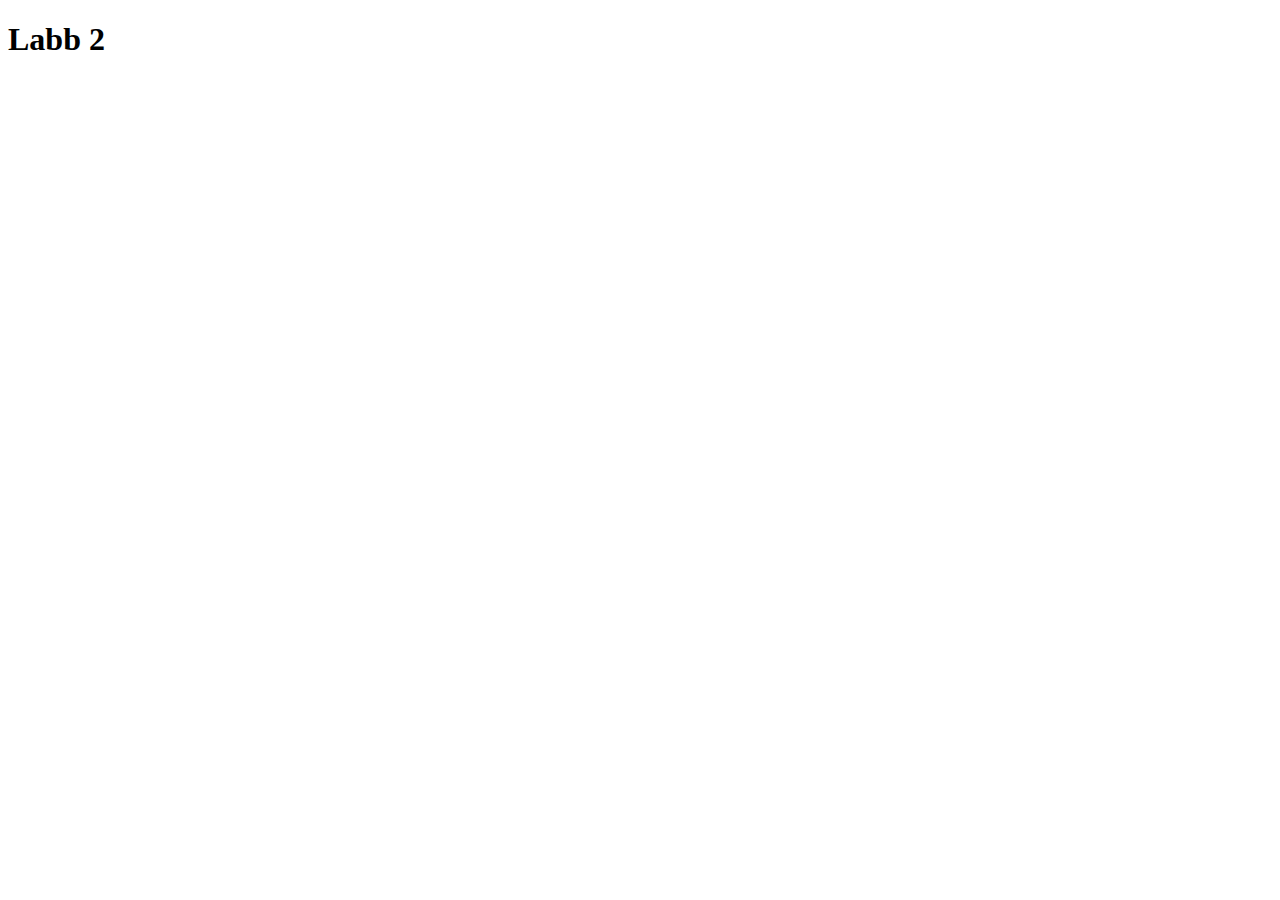
==== 2. Labb 8/index.html @ 206ab7d7 "first commit" ====
<!DOCTYPE html>
<html lang="en">
<head>
    <meta charset="UTF-8">
    <meta name="viewport" content="width=device-width, initial-scale=1.0">
    <title>Labb 2</title>
</head>
<body>
    <h1>Labb 2</h1>
    <script src="script.js"></script>
</body>
</html>
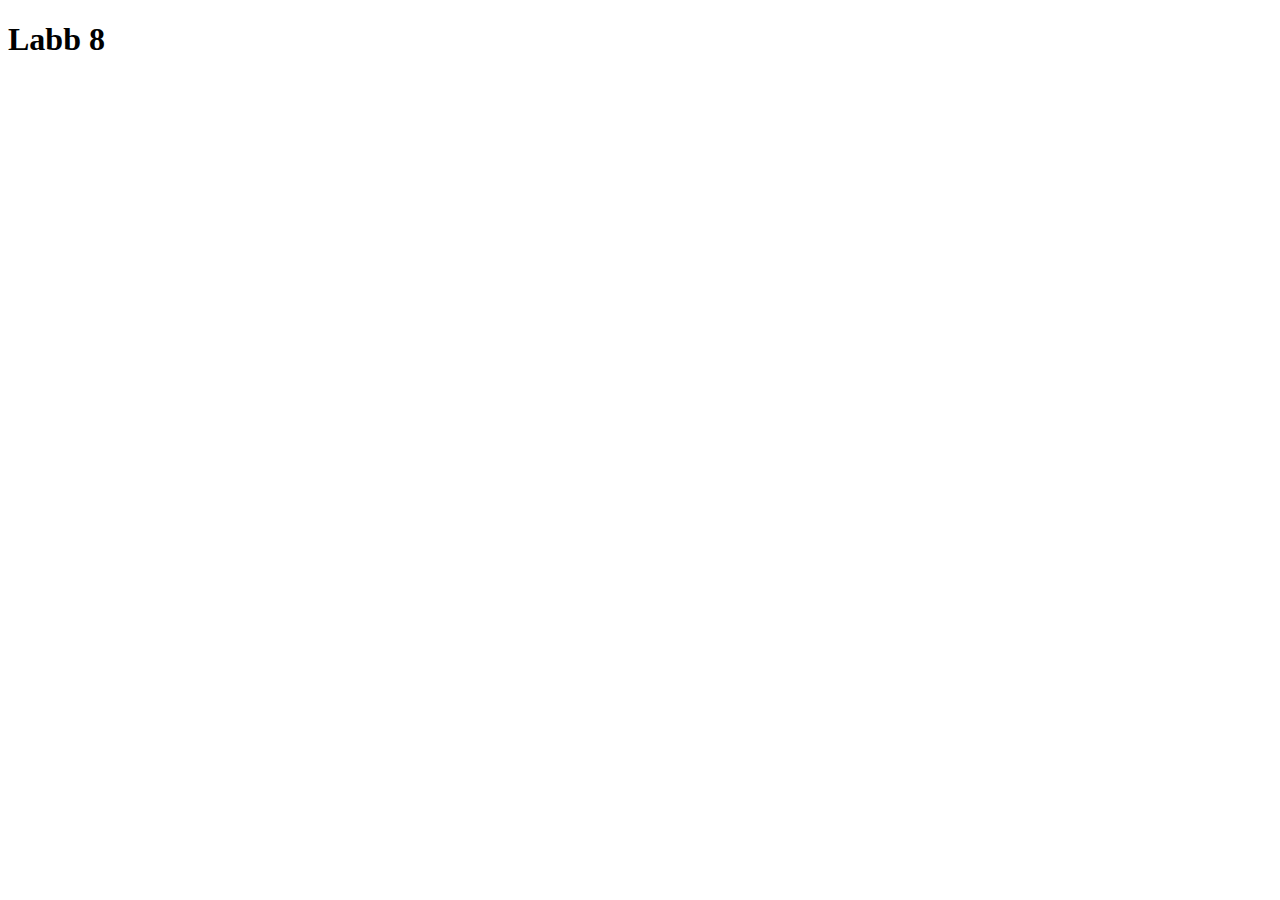
==== commit 16a1bd31: "updated" ====
--- a/2. Labb 8/index.html
+++ b/2. Labb 8/index.html
@@ -3,10 +3,10 @@
 <head>
     <meta charset="UTF-8">
     <meta name="viewport" content="width=device-width, initial-scale=1.0">
-    <title>Labb 2</title>
+    <title>Labb 8</title>
 </head>
 <body>
-    <h1>Labb 2</h1>
+    <h1>Labb 8</h1>
     <script src="script.js"></script>
 </body>
 </html>